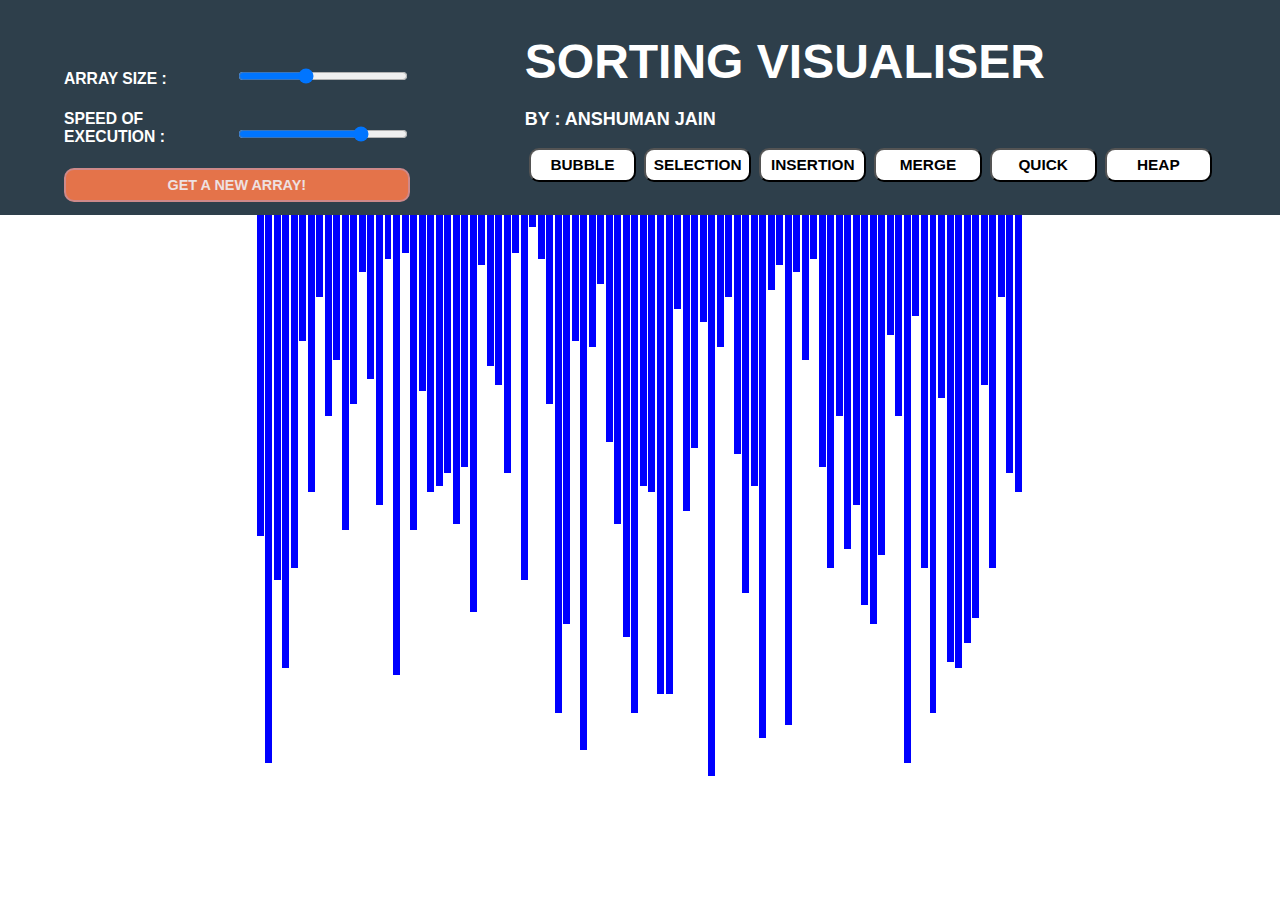
==== home.html @ 8eaf2352 "added configuration for deployment" ====
<!DOCTYPE html>
<html lang="en">

<head>
    <meta charset="UTF-8">
    <meta name="viewport" content="width=device-width, initial-scale=1.0">
    <meta http-equiv="Content-Security-Policy" content="upgrade-insecure-requests"> 
    <title>Sorting-Visualiser</title>
    <link rel="stylesheet" href="./style.css">
</head>

<body>
    <header>
        <nav>
            <div class="array_inputs">
                <div class="a_inp">
                    <p id="a_sz">Array Size :</p>
                    <input id="a_size" type="range" min=20 max=200 step=1 value=90>
                    <br>
                    <br>
                    <p id="a_sp">Speed of Execution :</p>
                    <input id="a_speed" type="range" min=1 max=5 step=1 value=4><br /></br>
                    <button id="a_generate">
                        Get a new Array!
                    </button>
                </div>
               
            </div>

            <div class="header_right">
                <p class="nav-heading">Sorting Visualiser</p>
                <h2>By : ANSHUMAN JAIN</h2>
                <div class="algos">
                    <button>Bubble</button>
                    <button>Selection</button>
                    <button>Insertion</button>
                    <button>Merge</button>
                    <button>Quick</button>
                    <button>Heap</button>
                </div>
            </div>
        </nav>
    </header>

    <section>
        <div id="info_cont1">

        </div>
        <div id="array_container">

        </div>
        <div id="info_cont2">

        </div>

    </section>
   
   
  


    <script src="./main.js"></script>
    <script src="./visualizations.js"></script>
    <script src="./bubble-sort.js"></script>
    <script src="./selection-sort.js"></script>
    <script src="./insertion-sort.js"></script>
    <script src="./merge-sort.js"></script>
    <script src="./quick-sort.js"></script>
    <script src="./heap-sort.js"></script>
</body>

</html>
---- style.css ----
* {
    margin: 0px;
    padding: 0px;
    font-family: 'Helvetica Neue', Helvetica, Arial, sans-serif;
    font-size: large;
    font-weight: bold;
    text-transform: uppercase;
   
  }

  nav {
    background-color: #2e3f4b;
    color: white;
    display: -ms-grid;
    display: grid;
    -ms-grid-columns: 30% 60%;
        grid-template-columns: 30% 60%;
    -webkit-column-gap: 10%;
            column-gap: 10%;
    padding: 1% 5%;
  }
  
  nav .array-inputs {
    float: left;
    display: -ms-grid;
    display: grid;
    -ms-grid-columns: 60% 40%;
        grid-template-columns: 60% 40%;
    /* place-content: center;
    text-align: center;
    padding: 5% 5%; */
  }

  .a_inp{
    margin-top: 16%;
   
  }
  
   #a_size, #a_sz, #a_speed, #a_sp {
    display: inline-block;
    width: 49%;
  }
  #a_sz, #a_sp{
    font-size: 87%;

  }
  
  
  #a_generate {
    background-color: rgb(228, 115, 74);
    border: 2px solid rgb(206, 137, 137);
    outline: none;
    font-size: 80%;
    width: 100%;
    color: rgb(238, 225, 225);
    padding: 7px 20px;
    border-radius: 10px;
  }
  
  #a_generate:hover {
    cursor: pointer;
    background-color: rgb(95, 95, 160);
  }
  
  nav .header_right {
    display: -webkit-box;
    display: -ms-flexbox;
    display: flex;
    -webkit-box-orient: vertical;
    -webkit-box-direction: normal;
        -ms-flex-direction: column;
            flex-direction: column;
  }
  
  nav .header_right .nav-heading {
    display: inline-block;
    font-size: xxx-large;
    padding: 3% 0%;
  }
  
  nav .header_right .algos {
   
    display: grid;
        grid-template-columns: repeat(6, 16.66667%);
    place-content: center;
    padding: 2% 0%;
  }
  
  nav .header_right .algos button {
    background-color: white;
    border: 2 px solid red;
    border-radius: 10px;
    color: black;
    outline: none;text-align: center;
    padding: 5% 5%;
    margin: 4px;
    font-size: 1.2vw;
  }
  
  nav .header_right .algos button:hover {
    background-color: grey;
    cursor: pointer;
  }
  
  nav .header_right .algos .butt_locked {
    background-color: transparent;
    cursor: pointer;
  }
  
  nav .header_right .algos .butt_locked:hover {
    background-color: transparent;
    cursor: pointer;
  }
  
  nav .header_right .algos .butt_selected {
    background-color: white;
    color: green;
  }
  
  nav .header_right .algos .butt_selected:hover {
    background-color: white;
    cursor: pointer;
  }
  
  nav .header_right .algos .butt_unselected:hover {
    background-color: blue;
    cursor: pointer;
  }
  
  section {
    display: -ms-grid;
    display: grid;
    -ms-grid-columns: 20% 60% 20%;
        grid-template-columns: 20% 60% 20%;
  }
  
  section #Info_Cont1 {
    padding: 20%;
  }
  
  section #array_container {
    display: -webkit-box;
    display: -ms-flexbox;
    display: flex;
    width: 100%;
    height: 70vh;
  }
  
  section #Info_Cont2 {
    padding: 20%;
  }
  
  .hide {
    display: none;
  }
 
  
/*FOOTER*/

footer {
  background: #16222A;
  background: -webkit-linear-gradient(59deg, #3A6073, #16222A);
  background: linear-gradient(59deg, #3A6073, #16222A);
  color: white;
  margin-top:100px;
}

footer a {
  color: #fff;
  font-size: 14px;
  transition-duration: 0.2s;
}

footer a:hover {
  color: #FA944B;
  text-decoration: none;
}

.copy {
  font-size: 12px;
  padding: 10px;
  border-top: 1px solid #FFFFFF;
}

.footer-middle {
  padding-top: 2em;
  color: white;
}
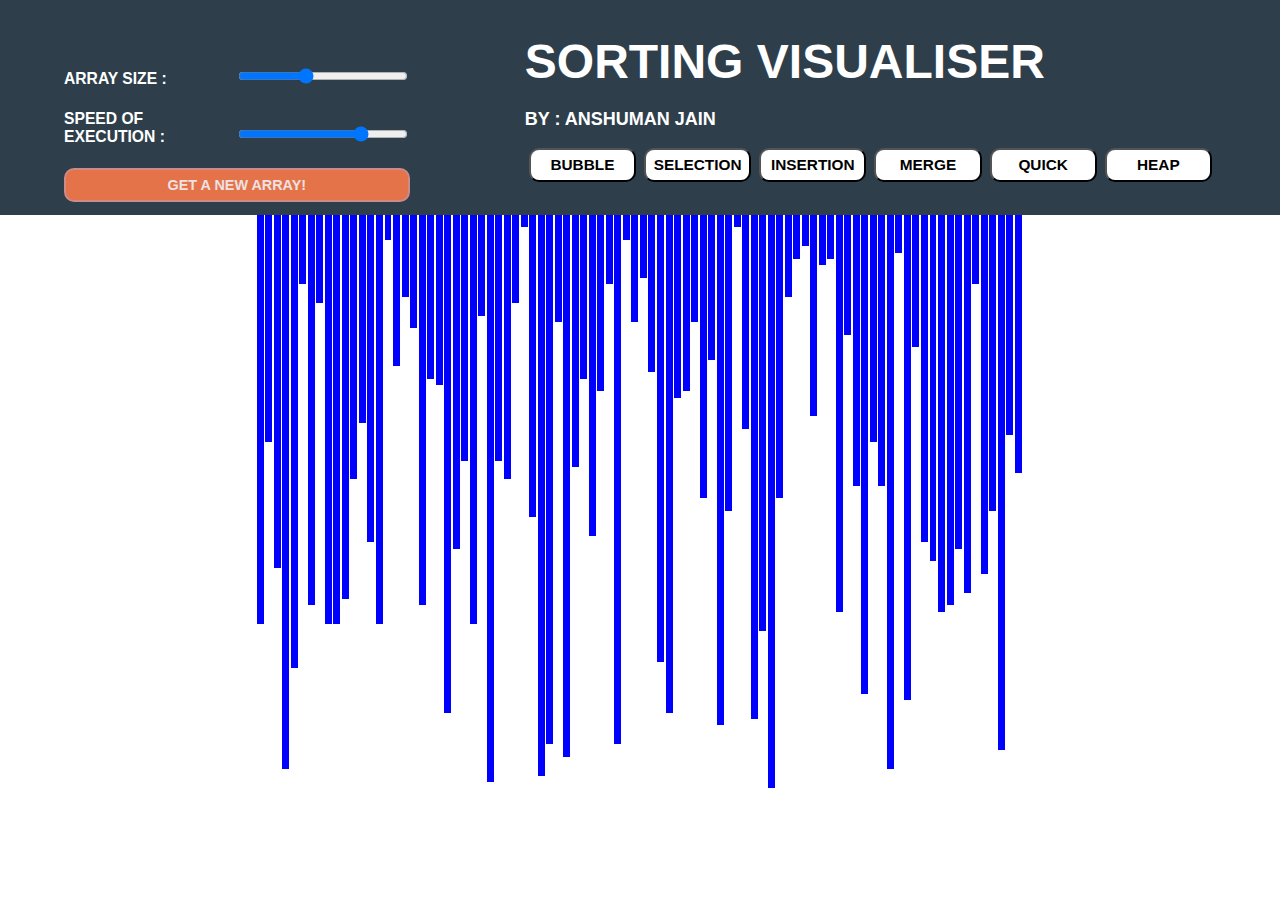
==== commit 67a2d076: "final deployment of the application" ====
--- a/home.html
+++ b/home.html
@@ -1,3 +1,4 @@
+<!-- Home page -->
 <!DOCTYPE html>
 <html lang="en">
 
--- a/style.css
+++ b/style.css
@@ -26,9 +26,7 @@
     display: grid;
     -ms-grid-columns: 60% 40%;
         grid-template-columns: 60% 40%;
-    /* place-content: center;
-    text-align: center;
-    padding: 5% 5%; */
+
   }
 
   .a_inp{
